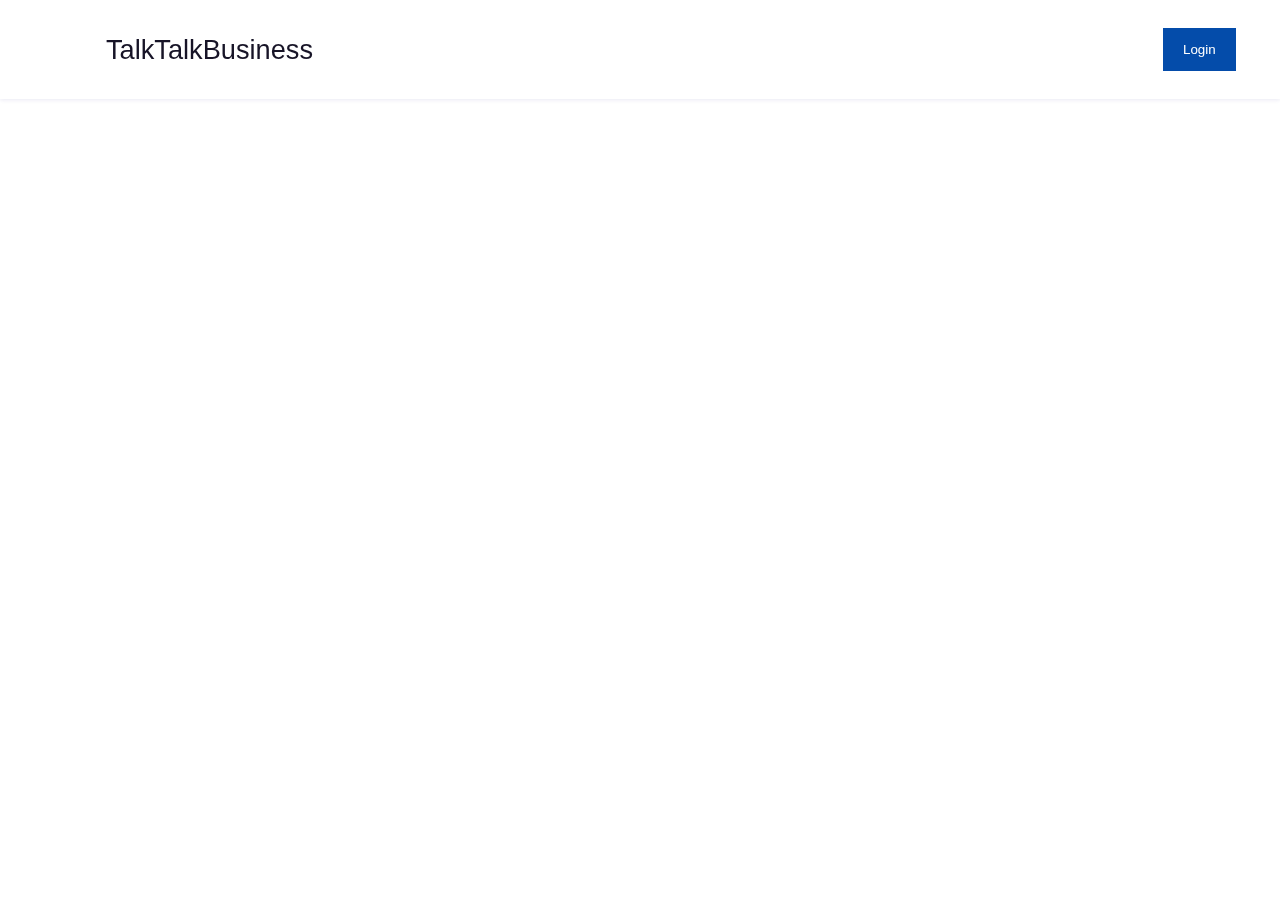
==== login.html @ cfe8c4ac "Add files via upload" ====
<!DOCTYPE html>
<html lang="en">
  <head>
    <meta charset="UTF-8" />
    <meta http-equiv="X-UA-Compatible" content="IE=edge">
    <meta name="viewport" content="width=device-width, initial-scale=1.0" />

    <link href="style.css" rel="stylesheet" />

    
    <link href='https://unpkg.com/boxicons@2.1.2/css/boxicons.min.css' rel='stylesheet'>
    <!-- widget stuff here -->
    <script src="https://ok1static.oktacdn.com/assets/js/sdk/okta-signin-widget/2.16.0/js/okta-sign-in.min.js" type="text/javascript"></script>
    <link href="https://ok1static.oktacdn.com/assets/js/sdk/okta-signin-widget/2.16.0/css/okta-sign-in.min.css" type="text/css" rel="stylesheet"/>
    <link href="https://ok1static.oktacdn.com/assets/js/sdk/okta-signin-widget/2.16.0/css/okta-theme.css" type="text/css" rel="stylesheet"/>


    <title>TalkTalkBusiness</title> 



    <!-- BEGIN LivePerson Monitor. -->
    <script type="text/javascript">window.lpTag=window.lpTag||{},'undefined'==typeof window.lpTag._tagCount?(window.lpTag={wl:lpTag.wl||null,scp:lpTag.scp||null,site:'9994318'||'',section:lpTag.section||'',tagletSection:lpTag.tagletSection||null,autoStart:lpTag.autoStart!==!1,ovr:lpTag.ovr||{},_v:'1.10.0',_tagCount:1,protocol:'https:',events:{bind:function(t,e,i){lpTag.defer(function(){lpTag.events.bind(t,e,i)},0)},trigger:function(t,e,i){lpTag.defer(function(){lpTag.events.trigger(t,e,i)},1)}},defer:function(t,e){0===e?(this._defB=this._defB||[],this._defB.push(t)):1===e?(this._defT=this._defT||[],this._defT.push(t)):(this._defL=this._defL||[],this._defL.push(t))},load:function(t,e,i){var n=this;setTimeout(function(){n._load(t,e,i)},0)},_load:function(t,e,i){var n=t;t||(n=this.protocol+'//'+(this.ovr&&this.ovr.domain?this.ovr.domain:'lptag.liveperson.net')+'/tag/tag.js?site='+this.site);var o=document.createElement('script');o.setAttribute('charset',e?e:'UTF-8'),i&&o.setAttribute('id',i),o.setAttribute('src',n),document.getElementsByTagName('head').item(0).appendChild(o)},init:function(){this._timing=this._timing||{},this._timing.start=(new Date).getTime();var t=this;window.attachEvent?window.attachEvent('onload',function(){t._domReady('domReady')}):(window.addEventListener('DOMContentLoaded',function(){t._domReady('contReady')},!1),window.addEventListener('load',function(){t._domReady('domReady')},!1)),'undefined'===typeof window._lptStop&&this.load()},start:function(){this.autoStart=!0},_domReady:function(t){this.isDom||(this.isDom=!0,this.events.trigger('LPT','DOM_READY',{t:t})),this._timing[t]=(new Date).getTime()},vars:lpTag.vars||[],dbs:lpTag.dbs||[],ctn:lpTag.ctn||[],sdes:lpTag.sdes||[],hooks:lpTag.hooks||[],identities:lpTag.identities||[],ev:lpTag.ev||[]},lpTag.init()):window.lpTag._tagCount+=1; lpTag.section = [  //SET A LIST OF YOUR SITE SECTIONS
      "electronics",  //CAN BE A SECTION OR A SUB-SECTION
      "user agreement faqs"
];</script>
    <!-- END LivePerson Monitor. -->

    



    

    <!-- GetButton.io widget -->
<script type="text/javascript">
  (function () {
      var options = {
          whatsapp: "+15164686357", // WhatsApp number
          call_to_action: "Message us", // Call to action
          position: "right", // Position may be 'right' or 'left'
      };
      var proto = document.location.protocol, host = "getbutton.io", url = proto + "//static." + host;
      var s = document.createElement('script'); s.type = 'text/javascript'; s.async = true; s.src = url + '/widget-send-button/js/init.js';
      s.onload = function () { WhWidgetSendButton.init(host, proto, options); };
      var x = document.getElementsByTagName('script')[0]; x.parentNode.insertBefore(s, x);
  })();
</script>
<!-- /GetButton.io widget -->

    


</head>
<body>

  <!--Header-->
  <header>
    <!-- Nav -->
    <div class="nav container">
      <a href="#" class="logo">TalkTalkBusiness</a>
      <button onclick="myFunction()" style="width:auto;" style="display:none;">Login</button>
      <div id="id01" class="modal">



  </header>



  <!--Shop-->>

  <div id="okta-login-container"> 
</div>
  <section class="shop container">
    <h2 class="section-title"></h2>
    <!--Content-->
    <div class="shop-content">
      <!--Box-1-->
      <div class="product-box">
        <img src="img/product1.jpg" alt="" class="product-img">
        <!-- <h2 class="product-title">Ring</h2> -->
        <!-- <span class="price">Rs.1000</span> -->
        <!-- <i class='bx bx-shopping-bag add-cart'></i> -->
      </div>
 
  </section>
    <!-- use the Okta widget to power authentication! -->

    <script src="main.js"></script>

    <script >

      lpTag.sdes = lpTag.sdes||[];
      lpTag.sdes.push(
        {
        "type": "lead",  //MANDATORY
            "lead": {
            "topic": "luxury car test drive 2015",  //TOPIC OR NAME OF A SUBMITTED LEAD
            "value": 22.22,  //EVALUATED VALUE OF THE LEAD
            "currency": "USD",  //CURRENCY CODE
            "leadId": "xyz123"  //LEAD IDENTIFIER OR TICKET ID
        }
      }
      );
    </script>



    <script type="text/javascript">
      var oktaSignIn = new OktaSignIn({
        baseUrl: "https://dev-76949439.okta.com/",
        clientId: "0oa46w72rdLVkk1ME5d7",
        authParams: {
          issuer: "https://dev-76949439.okta.com/oauth2/default",
          responseType: ['token', 'id_token'],
          display: 'page'
        }
      });

      if (oktaSignIn.token.hasTokensInUrl()) {
        oktaSignIn.token.parseTokensFromUrl(
          // If we get here, the user just logged in.
          function success(res) {
            var accessToken = res[0];
            var idToken = res[1];

            oktaSignIn.tokenManager.add('accessToken', accessToken);
            oktaSignIn.tokenManager.add('idToken', idToken);

            window.location.hash='';
            document.getElementById("messageBox").innerHTML = "Hello, " + idToken.claims.email + "! You just logged in! :)";
          },
          function error(err) {
            console.error(err);
          }
        );
      } else {
        oktaSignIn.session.get(function (res) {
          // If we get here, the user is already signed in.
          if (res.status === 'ACTIVE') {
            document.getElementById("messageBox").innerHTML = "Hello, " + res.login + "! You are *still* logged in! :)";
            return;
          }
          oktaSignIn.renderEl(
            { el: '#okta-login-container' },
            function success(res) {},
            function error(err) {
              console.error(err);
            }
          );
        });
      }


      
// </script>
</body> 
</html>
---- style.css ----
* {
  font-family: 'Poppins', sans-serif;
  margin: 0;
  padding:0;
  scroll-padding-top: 2rem;
  scroll-behavior: smooth;
  box-sizing: border-box;
  list-style: none;
  text-decoration: none;
}
div{
  align-self: centre;
  padding: 15px;
}
:root{
  --main-color: #fd4646 ;
  --text-color: #171427;
  --bg-color: #fff
  ;
}
img{
  width: 100%;
}
body{
  color: var(--text-color);
}
.container {
  max-width: 1068px;
  margin: auto;
  width : 100%;
}

section{
  padding: 4rem 0 3rem;
}
/*Header*/

header{
  position: fixed;
  top: 0;
  left:0;
  width: 100%;
  background-color: var(--bg-color) ;
  box-shadow: 0 1px 4px rgba(46, 37, 145, 0.1) ;
  z-index: 100;
  font-size: 1.7rem;
}
.nav{
  display:flex;
  align-items: center;
  justify-content:space-between;
  padding: 20px 0;
}
.logo{
  font: size 1.1em;
  color: var(--text-color);
  font-weight:400

}
#cart-icon{
  font: size 1.8em;
  cursor: pointer;


}
.section-title {
  font-size: 1.5rem;
  font-weight:600;
  text-align: center;
}

.shop {
  margin-top: 2rem;
}

/* Shop Content */

.shop-content{
  display: grid;
  grid-template-columns: repeat(auto-fit, minmax(50px, auto));
}

.product-box{
  position: relative;
}

.product-box:hover{
  padding: 10px;
  border: 1px solid var(--text-color);
  transition: 0.4s;
}

.product-img{
  width:100%;
  height: auto;
  margin: bottom 0.5rem ;

}
.product-title{
  font: size 2.1rem;
  font-weight:600;
  text-transform: uppercase;
  margin-bottom:0.5rem;
}

.price{
  font-weight: 200;
}

/* .add-cart{
  position: absolute;
  bottom: 0;
  right: 0;
  background: var(--text-color);
  color:var(--bg-color);
  padding: 1  px;
  cursor: pointer;
}

.add-cart:hover{
  background: hsl(249,32%,17%)
} */

button {
  background-color: #044caa;
  color: white;
  padding: 14px 20px;
  margin: 8px 0;
  border: none;
  cursor: pointer;
  width: 100%;
  margin-left: 850px;
}

button:hover {
  opacity: 0.8;
}
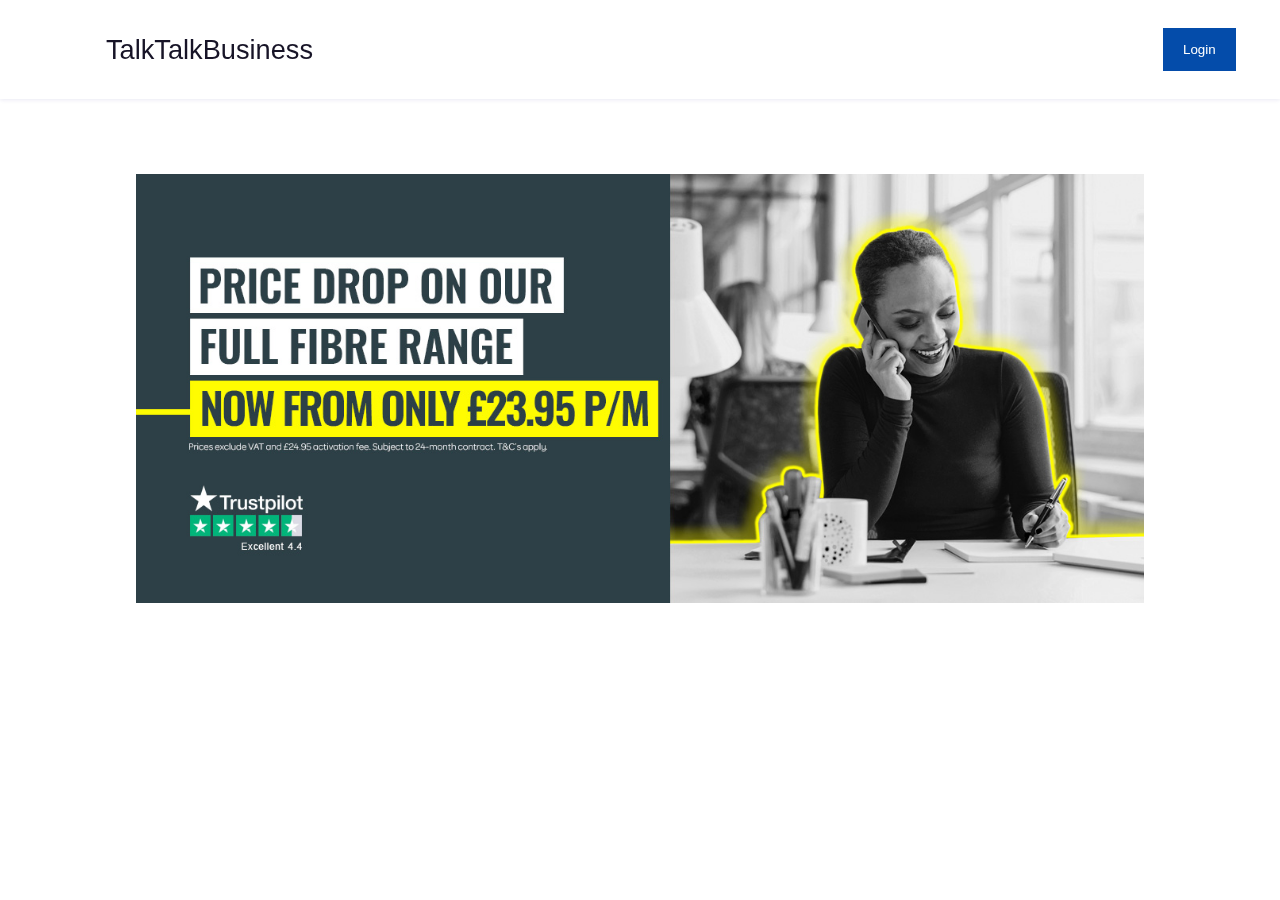
==== commit 48495cdb: "Update login.html" ====
--- a/login.html
+++ b/login.html
@@ -78,7 +78,7 @@
     <div class="shop-content">
       <!--Box-1-->
       <div class="product-box">
-        <img src="img/product1.jpg" alt="" class="product-img">
+        <img src="product1.jpg" alt="" class="product-img">
         <!-- <h2 class="product-title">Ring</h2> -->
         <!-- <span class="price">Rs.1000</span> -->
         <!-- <i class='bx bx-shopping-bag add-cart'></i> -->
